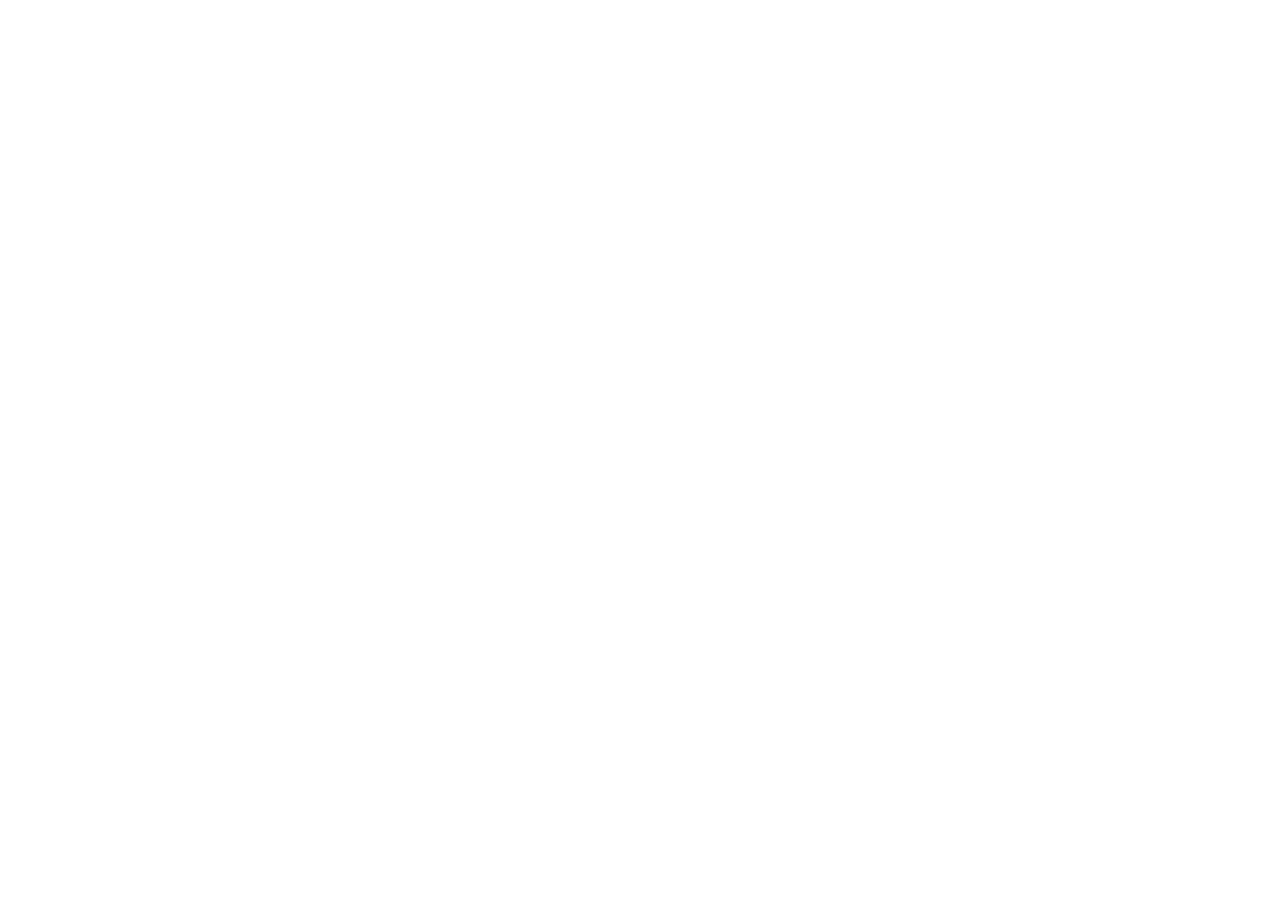
==== 01HTMLyCSS/index.html @ 0e8dc03e "Ejercicio uno; como crear y subir un proyecto a github" ====
<!DOCTYPE html>
<html lang="en">
<head>
    <meta charset="UTF-8">
    <meta name="viewport" content="width=device-width, initial-scale=1.0">
    <title>Document</title>
</head>
<body>
    
</body>
</html>
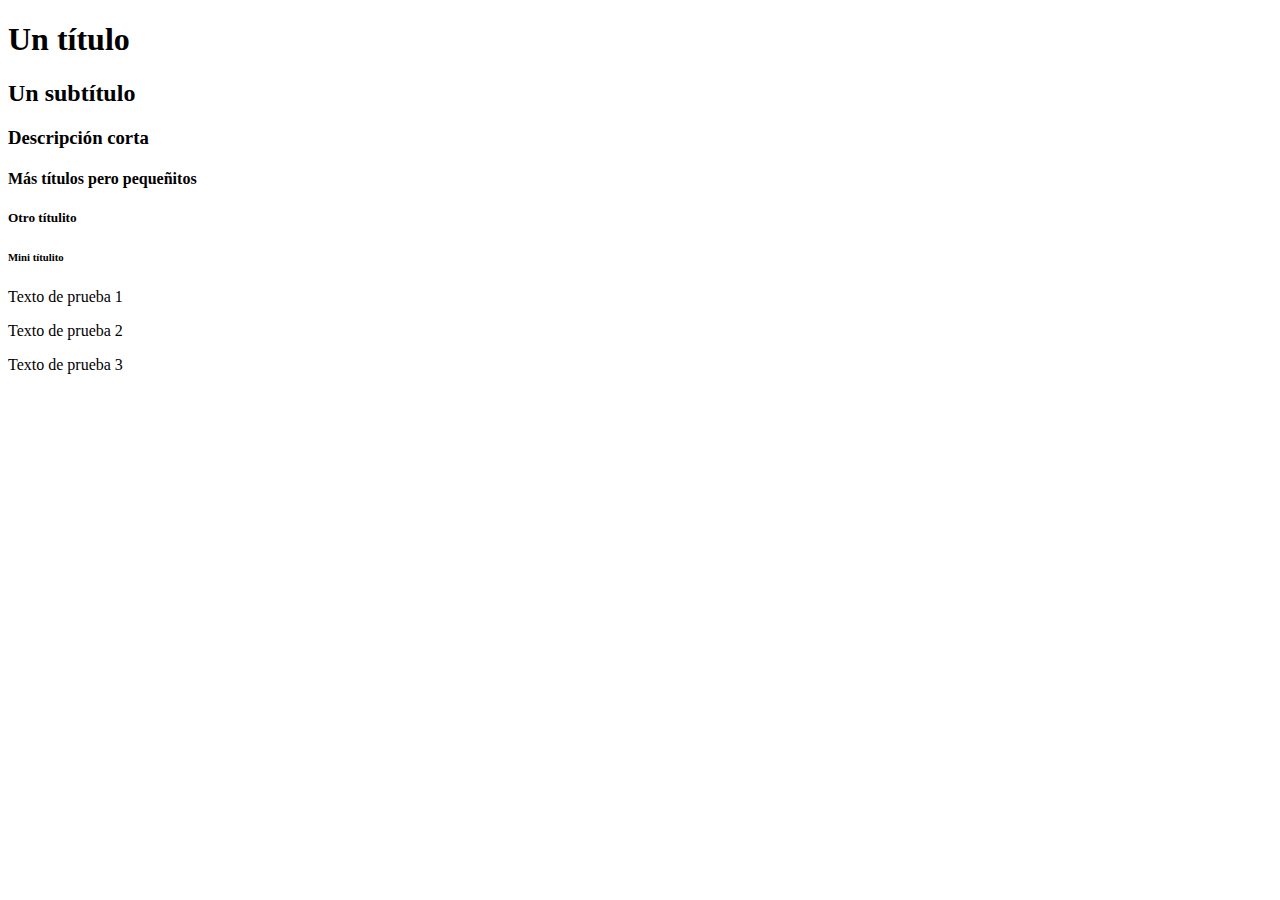
==== commit 9c14de07: "Primeras lineas de codigo" ====
--- a/01HTMLyCSS/index.html
+++ b/01HTMLyCSS/index.html
@@ -3,9 +3,20 @@
 <head>
     <meta charset="UTF-8">
     <meta name="viewport" content="width=device-width, initial-scale=1.0">
-    <title>Document</title>
+    <meta name="author" content="Antloz">
+    <meta name="description" content="A personal prtafolio website">
+    <meta name="Keywords" content="html, css, méxico, photoshop, marketing digital, edición de videos">
+    <title>Portafolio web</title>
 </head>
 <body>
-    
+    <h1>Un título</h1>
+    <h2>Un subtítulo</h2>
+    <h3>Descripción corta</h3>
+    <h4>Más títulos pero pequeñitos</h4>
+    <h5>Otro títulito</h5>
+    <h6>Mini títulito</h6>
+    <p>Texto de prueba 1</p>
+    <p>Texto de prueba 2</p>
+    <p>Texto de prueba 3</p>
 </body>
 </html>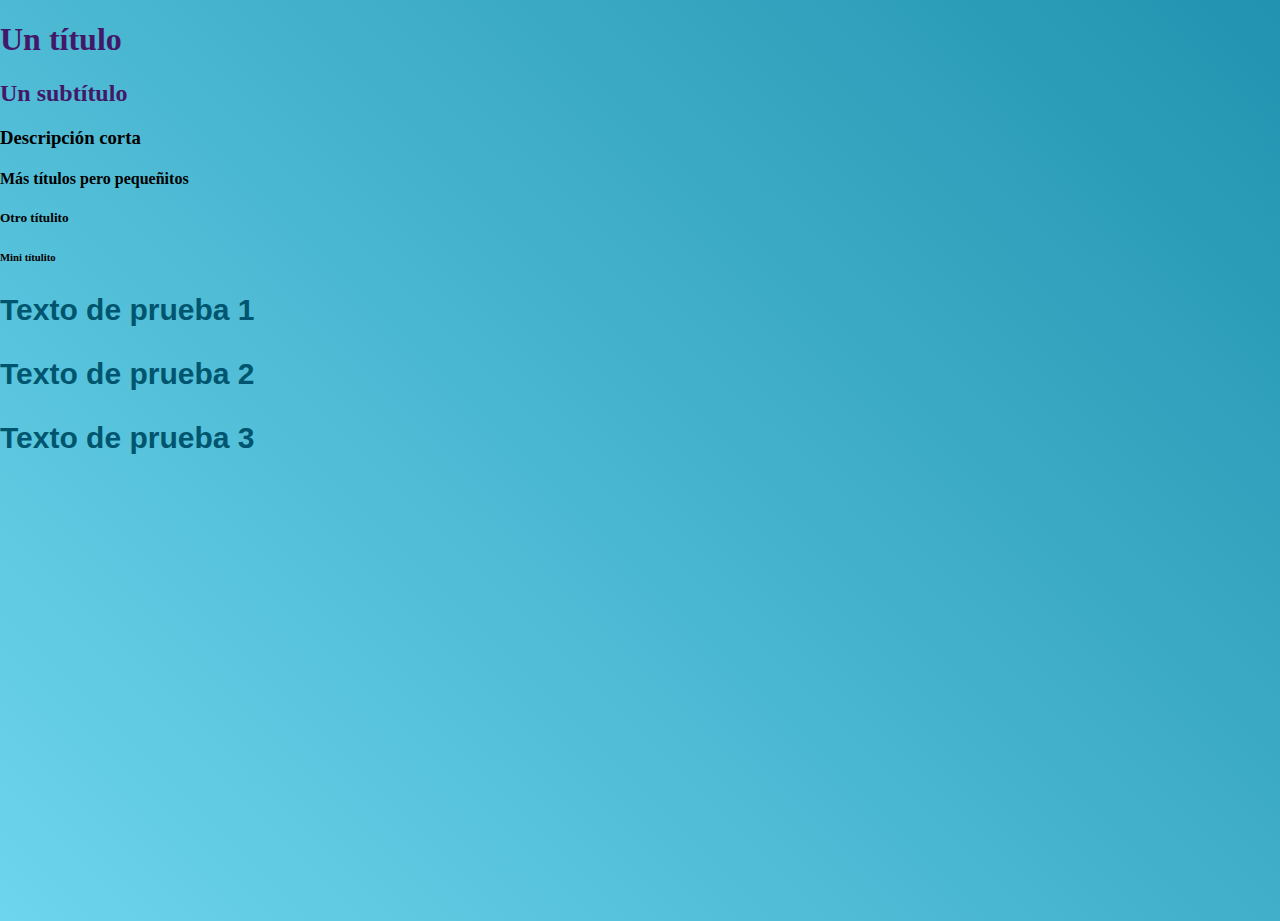
==== commit a46be8ba: "agregue colores" ====
--- a/01HTMLyCSS/index.html
+++ b/01HTMLyCSS/index.html
@@ -6,6 +6,8 @@
     <meta name="author" content="Antloz">
     <meta name="description" content="A personal prtafolio website">
     <meta name="Keywords" content="html, css, méxico, photoshop, marketing digital, edición de videos">
+    <!--Conecte estilo CSS con Zel- Link -->
+    <link rel="stylesheet" href="css/style.css">
     <title>Portafolio web</title>
 </head>
 <body>
@@ -15,8 +17,8 @@
     <h4>Más títulos pero pequeñitos</h4>
     <h5>Otro títulito</h5>
     <h6>Mini títulito</h6>
-    <p>Texto de prueba 1</p>
-    <p>Texto de prueba 2</p>
-    <p>Texto de prueba 3</p>
+    <p class="t1">Texto de prueba 1</p>
+    <p class="t2">Texto de prueba 2</p>
+    <p class="t3">Texto de prueba 3</p>
 </body>
 </html>--- a/01HTMLyCSS/css/style.css
+++ b/01HTMLyCSS/css/style.css
@@ -0,0 +1,34 @@
+/*Colores bonitos por etiqueta*/
+body {
+    margin: 0;
+    height: 100vh;  /* Asegura que el gradiente cubra toda la pantalla */
+    background: #2193b0;  /* fallback for old browsers */
+    background: -webkit-linear-gradient(45deg, #6dd5ed, #2193b0);  /* Chrome 10-25, Safari 5.1-6 */
+    background: linear-gradient(45deg, #6dd5ed, #2193b0); /* W3C, IE 10+/ Edge, Firefox 16+, Chrome 26+, Opera 12+, Safari 7+ */
+
+}
+
+p {
+    font-size: 30px;
+    color: rgb(0, 85, 110);
+    font-weight: bold;
+    font-family: 'Franklin Gothic Medium', 'Arial Narrow', Arial, sans-serif;
+}
+
+/*Por clase (ejemplo)
+.t1 {
+    font-size: 30px;
+    color: rgb(13, 78, 7);
+    font-weight: bold;
+}
+
+.t2 {
+    font-size: 40px;
+    color: rgb(60, 73, 3);
+    font-weight: 900;
+}*/
+
+h1,h2 {
+    color: rgb(66, 24, 105);
+}
+
